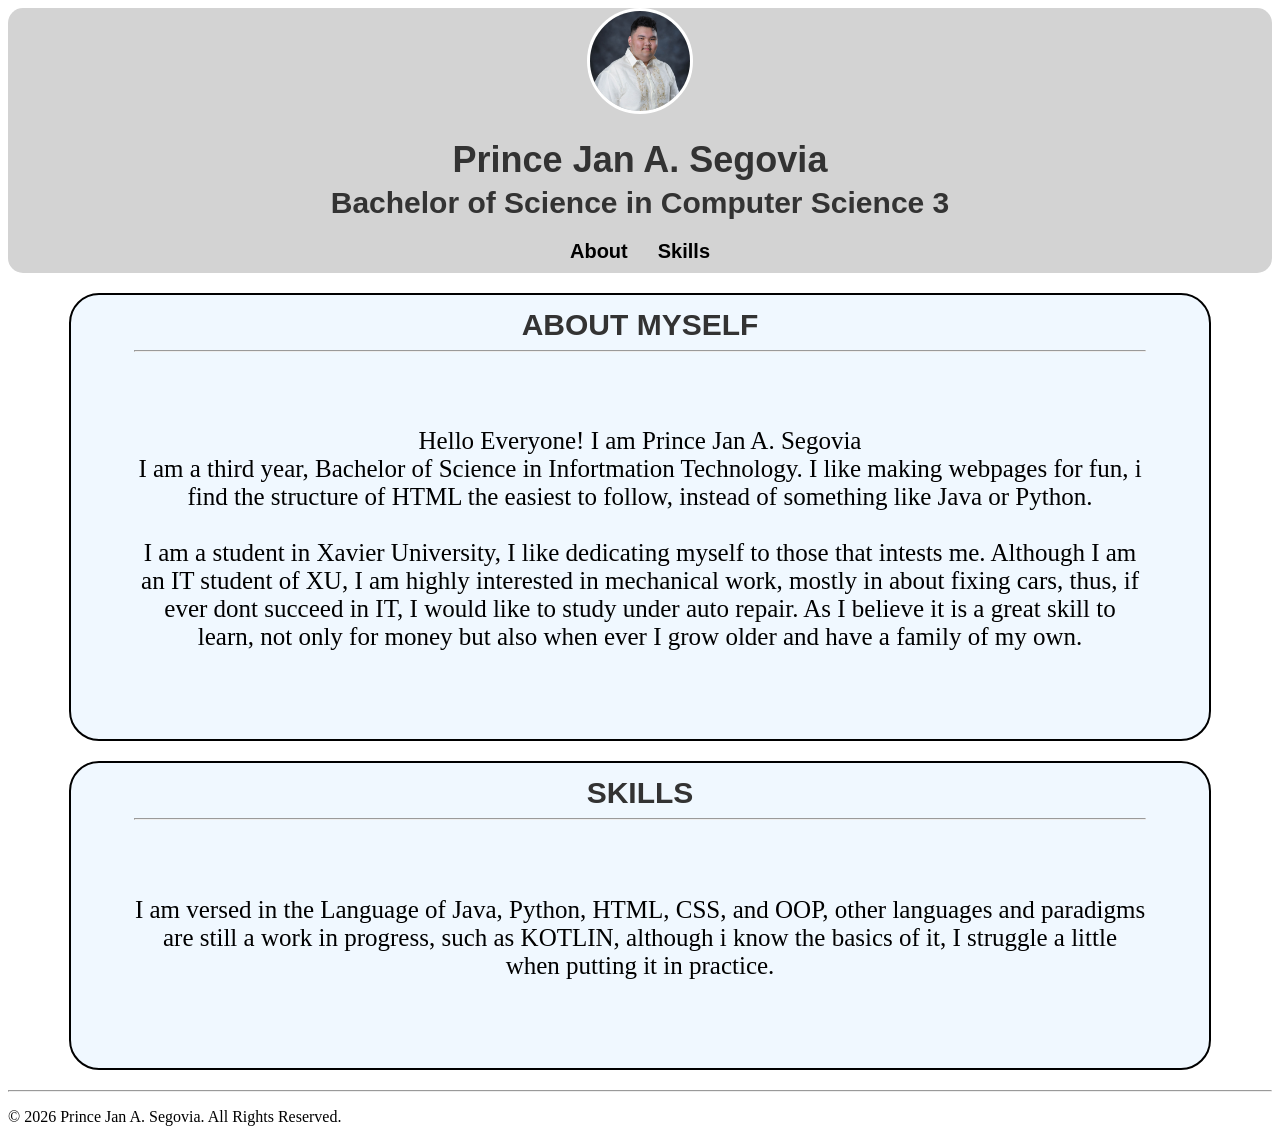
==== app/src/main/assets/www/index.html @ 6351d0d8 "Merge pull request #1 from princejanSegovia/master Master" ====
<DOCTYPE html>

    <html lang="en">

    <head>
        <meta name="viewport" content="width=device-width, initial-scale=1.0">
        <title>Segovia Student Profile</title>
        <style>
            header {
                background-color: #D3D3D3;
                width: 100%;
                height: auto;
                border-radius: 15px;
                display: flex;
                justify-content: center;
                align-items: center;
                flex-direction: column;
            }

            h1 {
                font-size: 36px;
                color: #333;
                font-family: Arial, sans-serif;
                margin: 0;
                margin-bottom: 5px;
                font-weight: bold;
                padding-top: 10px;
            }

            h2 {
                font-size: 30px;
                color: #333;
                font-family: Arial, sans-serif;
                margin: 0;
                font-weight: bold;
            }

            h3 {
                font-size: 30px;
                color: #333;
                font-family: Arial, sans-serif;
                margin: 0;
                font-weight: bold;
            }

            nav {
                margin-top: 20px;
                display: flex;
                gap: 30px;
            }

            nav a {
                text-decoration: none;
                color: black;
                font-family: Arial, sans-serif;
                font-size: 20px;
                font-weight: bold;
                padding-bottom: 10px;
            }

            .my-box {
                width: 80%;
                height: auto;
                min-height: 200px;
                background-color: aliceblue;
                border: 2px solid;
                padding-left: 5%;
                padding-right: 5%;
                padding-bottom: 5%;
                padding-top: 1%;
                margin: 20px auto;
                border-radius: 30px;
                text-align: center;
            }

            .big-text {
                font-size: 25px;
            }

            .skills-box {
                width: 80%;
                height: auto;
                min-height: 200px;
                background-color: aliceblue;
                border: 2px solid;
                padding-left: 5%;
                padding-right: 5%;
                padding-bottom: 5%;
                padding-top: 1%;
                margin: 20px auto;
                border-radius: 30px;
                text-align: center
            }

            .text-center {
                padding-top: 5%;
            }

            .profile-pic {
                width: 100px;
                height: 100px;
                border-radius: 50%;
                object-fit: cover;
                margin-bottom: 15px;
                border: 3px solid white;
            }

        </style>
    </head>

    <body>
    <header>
        <img src="Profile_Avatar.jpg" alt="Prince Jan A. Segovia" class="profile-pic">
        <h1>Prince Jan A. Segovia</h1>
        <h2>Bachelor of Science in Computer Science 3</h2>
        <div>
            <nav>
                <a href="#about">About</a>
                <a href="#skills">Skills</a>
            </nav>
        </div>
    </header>
    <div class="my-box">
        <h3 style="font-weight: bold;" id="about">ABOUT MYSELF</h3>
        <hr>
        <p class="big-text text-center">Hello Everyone! I am Prince Jan A. Segovia <br>I am a third year, Bachelor of Science in Infortmation Technology. I like making webpages for fun, i find the structure of HTML the easiest to follow, instead of something like Java or Python. <br><br> I am a student in Xavier University, I like dedicating myself to those that intests me. Although I am an IT student of XU, I am highly interested in mechanical work, mostly in about fixing cars, thus, if ever dont succeed in IT, I would like to study under auto repair. As I believe it is a great skill to learn, not only for money but also when ever I grow older and have a family of my own.</p>
    </div>

    <div class="skills-box">
        <h3 style="font-weight: bold;" id="skills">SKILLS</h3>
        <hr>
        <p class="big-text text-center">I am versed in the Language of Java, Python, HTML, CSS, and OOP, other languages and paradigms are still a work in progress, such as KOTLIN, although i know the basics of it, I struggle a little when putting it in practice.</p>
    </div>

    <footer>
        <hr>
        <p>&copy; 2026 Prince Jan A. Segovia. All Rights Reserved.</p>
    </footer>
    </body>
    </html>
</DOCTYPE>
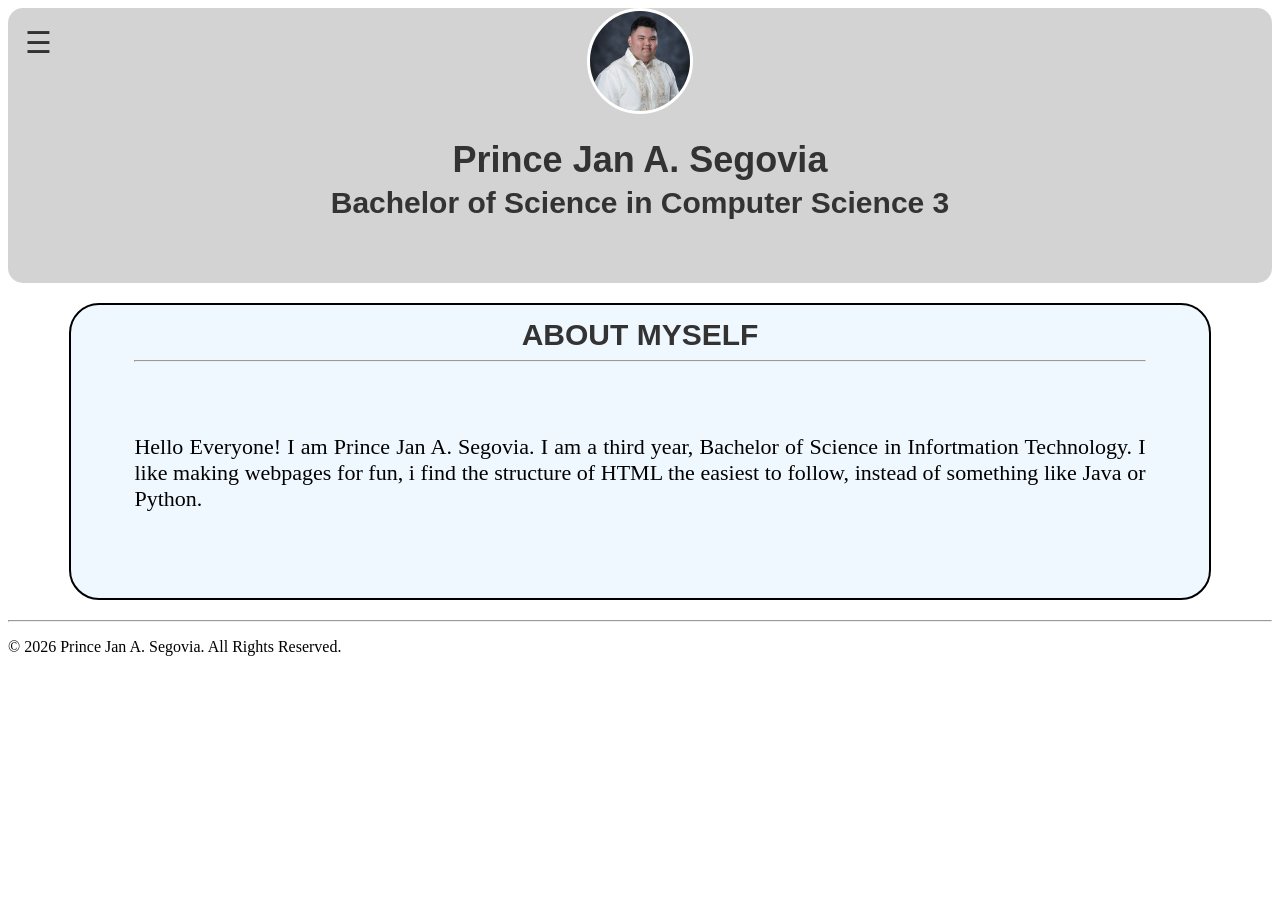
==== commit b438ee69: "Updated the webpages to now use JavaScript" ====
--- a/app/src/main/assets/www/index.html
+++ b/app/src/main/assets/www/index.html
@@ -1,141 +1,59 @@
-<DOCTYPE html>
+<!DOCTYPE html>
+<html lang="en">
 
-    <html lang="en">
+<head>
+    <meta name="viewport" content="width=device-width, initial-scale=1.0">
+    <title>Student Profile</title>
+    <link rel="stylesheet" href="style.css">
+</head>
 
-    <head>
-        <meta name="viewport" content="width=device-width, initial-scale=1.0">
-        <title>Segovia Student Profile</title>
-        <style>
-            header {
-                background-color: #D3D3D3;
-                width: 100%;
-                height: auto;
-                border-radius: 15px;
-                display: flex;
-                justify-content: center;
-                align-items: center;
-                flex-direction: column;
-            }
+<body>
+<header>
+    <div class="align-left">
+        <input type="checkbox" id="menu-toggle">
+        <label for="menu-toggle" class="menu-btn">&#9776;</label>
+        <nav class="side-nav">
+            <a href="about.html" class="text-border-bottom text-border-top add-top-pad">About</a>
+            <a href="skills.html" class="text-border-bottom">Skills</a>
+            <a href="projects.html" class="text-border-bottom">Projects</a>
+            <a href="contact.html" class="text-border-bottom">Contact</a>
+            <button id="edit-profile-btn" class="edit-menu-btn"> Edit Profile</button>
+        </nav>
+    </div>
+    <img src="Profile_Avatar.jpg" alt="Prince Jan A. Segovia" class="profile-pic">
+    <h1 id="profile-name">Prince Jan A. Segovia</h1>
+    <h2 class="center-text text-bottom-pad" id="profile-degree">Bachelor of Science in Computer Science 3</h2>
 
-            h1 {
-                font-size: 36px;
-                color: #333;
-                font-family: Arial, sans-serif;
-                margin: 0;
-                margin-bottom: 5px;
-                font-weight: bold;
-                padding-top: 10px;
-            }
+</header>
+<div class="my-box">
+    <h3 class="bold-text center-text">ABOUT MYSELF</h3>
+    <hr>
+    <p id="profile-description" class="big-text text-top-pad">Hello Everyone! I am Prince Jan A. Segovia. I am a third year, Bachelor of Science in Infortmation Technology. I like making webpages for fun, i find the structure of HTML the easiest to follow, instead of something like Java or Python.</p>
+</div>
 
-            h2 {
-                font-size: 30px;
-                color: #333;
-                font-family: Arial, sans-serif;
-                margin: 0;
-                font-weight: bold;
-            }
+<form id="edit-panel" class="edit-panel">
+    <h3 class="bold-text center-text">EDIT PROFILE</h3>
+    <hr>
 
-            h3 {
-                font-size: 30px;
-                color: #333;
-                font-family: Arial, sans-serif;
-                margin: 0;
-                font-weight: bold;
-            }
+    <label for="edit-name">Name:</label>
+    <input type="text" id="edit-name" required>
 
-            nav {
-                margin-top: 20px;
-                display: flex;
-                gap: 30px;
-            }
+    <label for="edit-degree">Degree:</label>
+    <input type="text" id ="edit-degree" required>
 
-            nav a {
-                text-decoration: none;
-                color: black;
-                font-family: Arial, sans-serif;
-                font-size: 20px;
-                font-weight: bold;
-                padding-bottom: 10px;
-            }
+    <label for="edit-description">About Myself</label>
+    <textarea id="edit-description" rows="8" required></textarea>
 
-            .my-box {
-                width: 80%;
-                height: auto;
-                min-height: 200px;
-                background-color: aliceblue;
-                border: 2px solid;
-                padding-left: 5%;
-                padding-right: 5%;
-                padding-bottom: 5%;
-                padding-top: 1%;
-                margin: 20px auto;
-                border-radius: 30px;
-                text-align: center;
-            }
-
-            .big-text {
-                font-size: 25px;
-            }
-
-            .skills-box {
-                width: 80%;
-                height: auto;
-                min-height: 200px;
-                background-color: aliceblue;
-                border: 2px solid;
-                padding-left: 5%;
-                padding-right: 5%;
-                padding-bottom: 5%;
-                padding-top: 1%;
-                margin: 20px auto;
-                border-radius: 30px;
-                text-align: center
-            }
-
-            .text-center {
-                padding-top: 5%;
-            }
-
-            .profile-pic {
-                width: 100px;
-                height: 100px;
-                border-radius: 50%;
-                object-fit: cover;
-                margin-bottom: 15px;
-                border: 3px solid white;
-            }
-
-        </style>
-    </head>
-
-    <body>
-    <header>
-        <img src="Profile_Avatar.jpg" alt="Prince Jan A. Segovia" class="profile-pic">
-        <h1>Prince Jan A. Segovia</h1>
-        <h2>Bachelor of Science in Computer Science 3</h2>
-        <div>
-            <nav>
-                <a href="#about">About</a>
-                <a href="#skills">Skills</a>
-            </nav>
-        </div>
-    </header>
-    <div class="my-box">
-        <h3 style="font-weight: bold;" id="about">ABOUT MYSELF</h3>
-        <hr>
-        <p class="big-text text-center">Hello Everyone! I am Prince Jan A. Segovia <br>I am a third year, Bachelor of Science in Infortmation Technology. I like making webpages for fun, i find the structure of HTML the easiest to follow, instead of something like Java or Python. <br><br> I am a student in Xavier University, I like dedicating myself to those that intests me. Although I am an IT student of XU, I am highly interested in mechanical work, mostly in about fixing cars, thus, if ever dont succeed in IT, I would like to study under auto repair. As I believe it is a great skill to learn, not only for money but also when ever I grow older and have a family of my own.</p>
+    <div class="edit-buttons">
+        <button id="save-profile">SAVE</button>
+        <button id="cancel-profile">CANCEL</button>
     </div>
 
-    <div class="skills-box">
-        <h3 style="font-weight: bold;" id="skills">SKILLS</h3>
-        <hr>
-        <p class="big-text text-center">I am versed in the Language of Java, Python, HTML, CSS, and OOP, other languages and paradigms are still a work in progress, such as KOTLIN, although i know the basics of it, I struggle a little when putting it in practice.</p>
-    </div>
-
-    <footer>
-        <hr>
-        <p>&copy; 2026 Prince Jan A. Segovia. All Rights Reserved.</p>
-    </footer>
-    </body>
-    </html>
-</DOCTYPE>+</form>
+<footer>
+    <hr>
+    <p>&copy; 2026 Prince Jan A. Segovia. All Rights Reserved.</p>
+</footer>
+<script src="script.js"></script>
+</body>
+</html>
--- a/app/src/main/assets/www/style.css
+++ b/app/src/main/assets/www/style.css
@@ -0,0 +1,222 @@
+header {
+    background-color: #D3D3D3;
+    width: 100%;
+    height: auto;
+    border-radius: 15px;
+    display: flex;
+    justify-content: center;
+    align-items: center;
+    flex-direction: column;
+}
+
+h1 {
+    font-size: 36px;
+    color: #333;
+    font-family: Arial, sans-serif;
+    margin: 0;
+    margin-bottom: 5px;
+    font-weight: bold;
+    padding-top: 10px;
+}
+
+h2 {
+    font-size: 30px;
+    color: #333;
+    font-family: Arial, sans-serif;
+    margin: 0;
+    font-weight: bold;
+    padding-left: 20px;
+    padding-right: 20px;
+}
+
+h3 {
+    font-size: 30px;
+    color: #333;
+    font-family: Arial, sans-serif;
+    margin: 0;
+    font-weight: bold;
+}
+
+.my-box {
+    width: 80%;
+    height: auto;
+    min-height: 200px;
+    background-color: aliceblue;
+    border: 2px solid;
+    padding-left: 5%;
+    padding-right: 5%;
+    padding-bottom: 5%;
+    padding-top: 1%;
+    margin: 20px auto;
+    border-radius: 30px;
+    text-align: justify;
+}
+
+.big-text {
+    font-size: 22px;
+}
+
+.text-top-pad {
+    padding-top: 5%;
+}
+
+.text-bottom-pad {
+    padding-bottom: 5%;
+}
+
+.profile-pic {
+    width: 100px;
+    height: 100px;
+    border-radius: 50%;
+    object-fit: cover;
+    margin-bottom: 15px;
+    border: 3px solid white;
+}
+
+.center-text {
+    text-align: center;
+}
+
+.align-left {
+    align: left;
+}
+
+#menu-toggle {
+    display: none;
+}
+
+.menu-btn {
+    font-size: 30px;
+    color: #333;
+    cursor: pointer;
+    padding: 15px;
+    position: absolute;
+    top: 10px;
+    left: 10px;
+    z-index: 100;
+    user-select: none;
+}
+
+.side-nav {
+    height: 100%;
+    width: 250px;
+    position: fixed;
+    top: 0;
+    left: -250px;     
+    background-color: gray;
+    padding-top: 60px;
+    transition: 0.3s ease;
+    z-index: 99;
+}
+
+#menu-toggle:checked ~ .side-nav {
+    left: 0;
+}
+
+.side-nav a {
+    padding: 15px 25px;
+    text-decoration: none;
+    font-size: 20px;
+    color: black;
+    display: block;
+    transition: 0.2s;
+    text-align: center;
+}
+
+.side-nav a:hover {
+    color: #f1f1f1;
+    background-color: #222;
+}
+
+.content {
+    padding: 20px;
+    margin-top: 60px;
+}
+
+.text-border-bottom {
+    border-bottom: 2px solid;
+}
+
+.text-border-top {
+    border-top: 2px solid;
+}
+
+.bold-text {
+    font-weight: bold;
+}
+
+.add-top-pad {
+    padding-top: 10px;
+}
+
+.edit-menu-btn {
+    width: 100%;
+    padding: 15px 25px;
+    border: none;
+    border-bottom: 2px solid;
+    background-color: transparent;
+    color: black;
+    font-size: 20px;
+    cursor: pointer;
+    text-align: center;
+}
+
+.edit-menu-btn:hover {
+    color: #f1f1f1;
+    background-color: #222;
+}
+
+.edit-panel {
+    width: 80%;
+    background-color: aliceblue;
+    border: 2px solid;
+    padding: 5%;
+    margin: 20px auto;
+    border-radius: 30px;
+    display: none;
+}
+
+.edit-panel label {
+    display: block;
+    font-size: 20px;
+    font-weight: bold;
+    margin-top: 15px;
+    margin-bottom: 5px;
+}
+
+.edit-panel input, .edit-panel textarea {
+    width: 100%;
+    box-sizing: border-box;
+    padding: 10px;
+    font-size: 18px;
+    font-family: Arial, sans-serif;
+    border: 1px solid;
+    border-radius: 5px;
+}
+
+.edit-panel textarea {
+    resize: vertical;
+}
+
+.edit-buttons {
+    text-align: center;
+    margin-top: 20px;
+}
+
+.edit-buttons button {
+    padding: 10px 25px;
+    margin: 5px;
+    font-size: 18px;
+    cursor: pointer;
+    border: 1px solid;
+    border-radius: 5px;
+}
+
+.edit-buttons button {
+    background-color: #222;
+    color: white;
+}
+
+dt::before {
+    content: "\2022\0020";
+}
